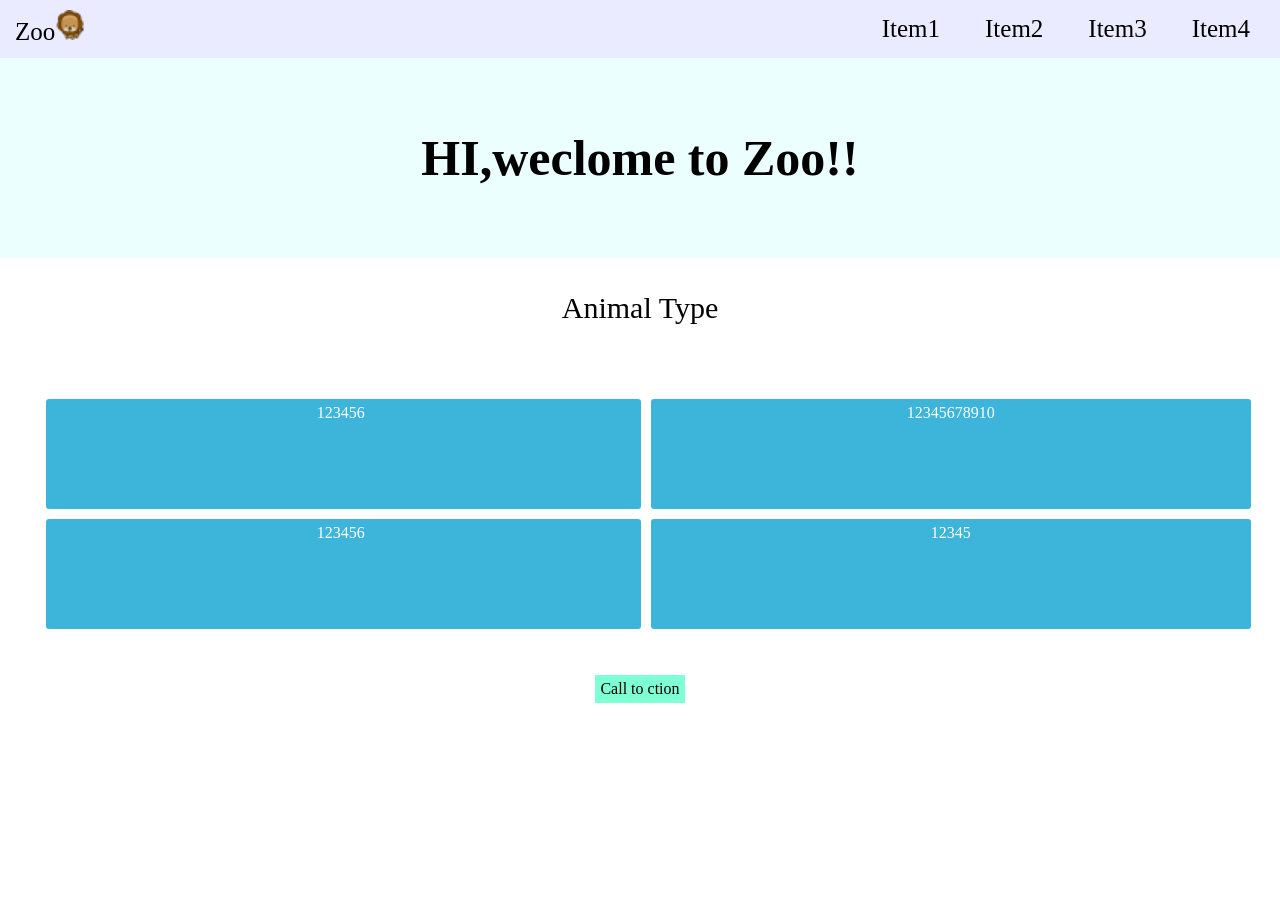
==== Week-1/Assignments-6/index.html @ e2a76466 "Create index.html" ====
<!DOCTYPE html>
<html>
  <head>
        <meta charset="utf-8" />
        <title>assignment-6</title>
        <link href="style.css" rel="stylesheet">
  </head>
  <!-- body這塊可以移除多餘的空白 -->
  <body style="margin:0 ;padding:0%">
    <header>
        <nav class="container">
            <div class="item item1">Zoo<img src="123.png" alt="LION"></div>
            <div class="item item2">Item1</a></div>
            <div class="item item2">Item2</a></div>
            <div class="item item2">Item3</a></div>
            <div class="item item2">Item4</a></div>
        </nav>
      </header>
      <div class="p1">HI,weclome to Zoo!!</div>
      
      <div class="p2">Animal Type</div>
      <div class="container2">
        <ul class="content">
            <div class="name1">123456</div>
            <div class="name1">123456</div>
            <div class="name2">12345678910</div>
            <div class="name2">12345</div>
        </ul>
      </div>
        <foot>
          <div class="container2">
            <div class="end">Call to ction</div>
          </div>
        </foot>
       
  
      
  </body>

</html>
---- Week-1/Assignments-6/style.css ----
.container{
    padding: 0px;
	background-color:#ebebff;
    width: 100%;
    display:inline-flex;
    justify-content:flex-end;
}

.item1{
   flex:1;
   /* 可以讓第一個item靠左對齊 */
   color:black;
   font-size: 25px;
   padding: 5px;
   padding-left: 10px;
   margin:5px;
  

}
.item2{
    font-size: 25px;
    margin-left: auto;
    color:black;
    padding: 5px;
    padding-right: 20px;
    margin:10px;
    border-radius: 3px;
 }

.p1{
    background-color: #ebffff;
    text-align: center;
    line-height: 200px;
    font-size: 50px;
    font-weight: bold;
    margin-top: 0px;
    margin-bottom: 0PX;
}


.p2{
    text-align: center;
    line-height: 100px;
    font-size: 30px;
    margin-top: 0px;
    margin-bottom: 0PX;
}
/* 四個方塊 */
.content{
    
    display:flex;
    flex-wrap: wrap;
    justify-content:center;
    
}
/* 第一個方框 */
.name1{
    color: #fff;
    text-align: center;
	margin: 5px;
    padding: 5px;	
	background: #3db5da;
    border-radius: 3px;
    width:300px;

}

.name2{
    color: #fff;
    text-align: center;
	margin: 5px;
    padding: 5px;	
	background: #3db5da;
    border-radius: 3px;
    width:300px;

}
@media(min-width:1200px){
    .content{
        /* padding-left: 11%; */
        padding-right: 3%;
        width:1200px;
        flex-direction: column;
        height: 280px;
    }
    .name1{
        padding-left:0px;
        width: 590px;
        height:100px;
    }
    .name2{
        width: 590px;
        height:100px;
    }

}
/* 結束 */
.container2{
    display: flex;
    justify-content:center;
}

.end{
    text-align: center;
    padding:5px;
    margin: 5px;
    background-color: aquamarine;
}
img{
    width: 30px;
    height:30px;
}
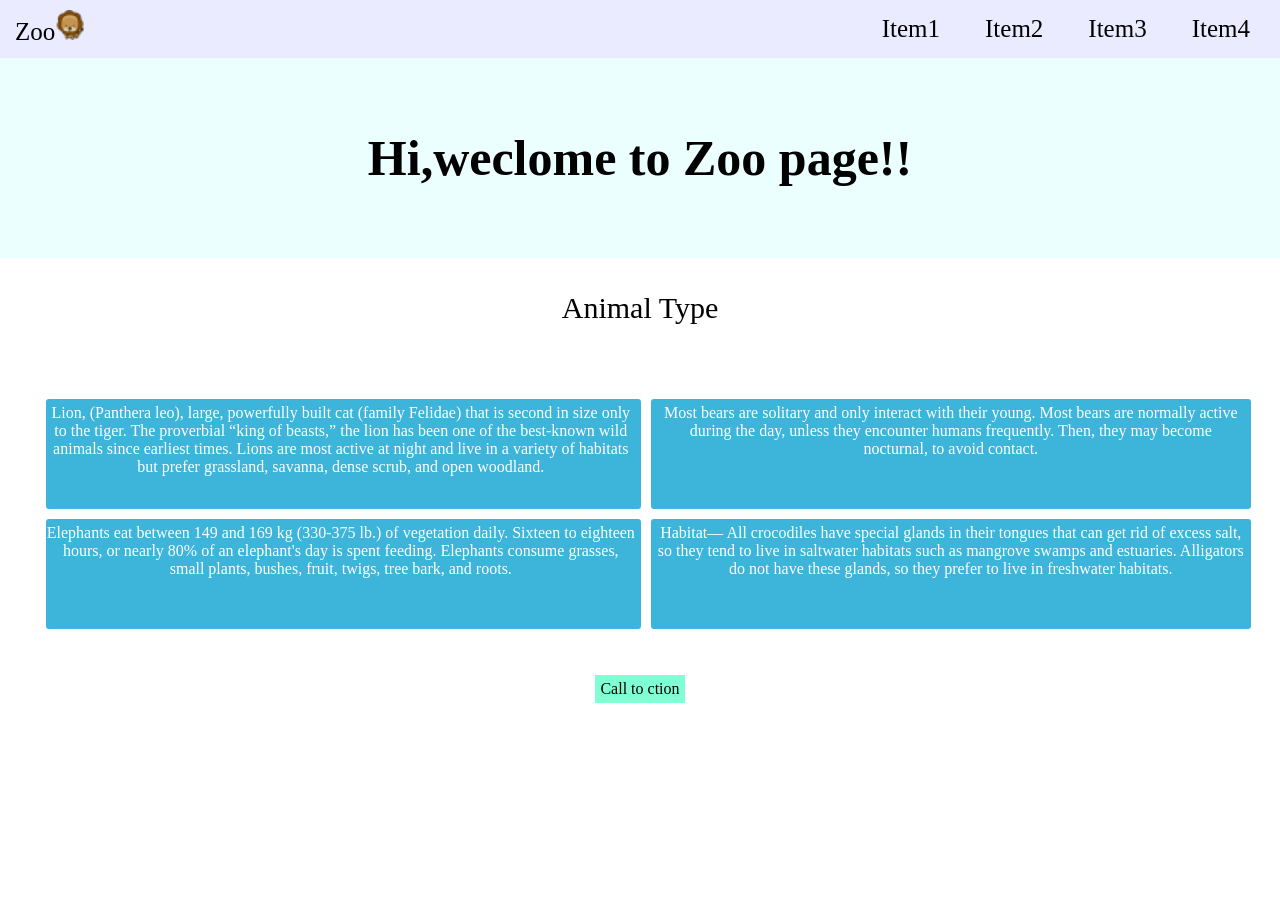
==== commit 86f2030c: "Update index.html" ====
--- a/Week-1/Assignments-6/index.html
+++ b/Week-1/Assignments-6/index.html
@@ -9,22 +9,21 @@
   <body style="margin:0 ;padding:0%">
     <header>
         <nav class="container">
-            <div class="item item1">Zoo<img src="123.png" alt="LION"></div>
+            <div class="item item1" >Zoo<img src="123.png" alt="LION"></div>
             <div class="item item2">Item1</a></div>
             <div class="item item2">Item2</a></div>
             <div class="item item2">Item3</a></div>
             <div class="item item2">Item4</a></div>
         </nav>
       </header>
-      <div class="p1">HI,weclome to Zoo!!</div>
-      
+      <div class="p1">Hi,weclome to Zoo page!!</div>
       <div class="p2">Animal Type</div>
-      <div class="container2">
+      <div class="container2" style=" margin-top: 0px; margin-bottom: 0PX;">
         <ul class="content">
-            <div class="name1">123456</div>
-            <div class="name1">123456</div>
-            <div class="name2">12345678910</div>
-            <div class="name2">12345</div>
+            <div class="name1">Lion, (Panthera leo), large, powerfully built cat (family Felidae) that is second in size only to the tiger. The proverbial “king of beasts,” the lion has been one of the best-known wild animals since earliest times. Lions are most active at night and live in a variety of habitats but prefer grassland, savanna, dense scrub, and open woodland. </div>
+            <div class="name1">Elephants eat between 149 and 169 kg (330-375 lb.) of vegetation daily. Sixteen to eighteen hours, or nearly 80% of an elephant's day is spent feeding. Elephants consume grasses, small plants, bushes, fruit, twigs, tree bark, and roots.</div>
+            <div class="name2">Most bears are solitary and only interact with their young. Most bears are normally active during the day, unless they encounter humans frequently. Then, they may become nocturnal, to avoid contact. </div>
+            <div class="name2">Habitat— All crocodiles have special glands in their tongues that can get rid of excess salt, so they tend to live in saltwater habitats such as mangrove swamps and estuaries. Alligators do not have these glands, so they prefer to live in freshwater habitats.</div>
         </ul>
       </div>
         <foot>
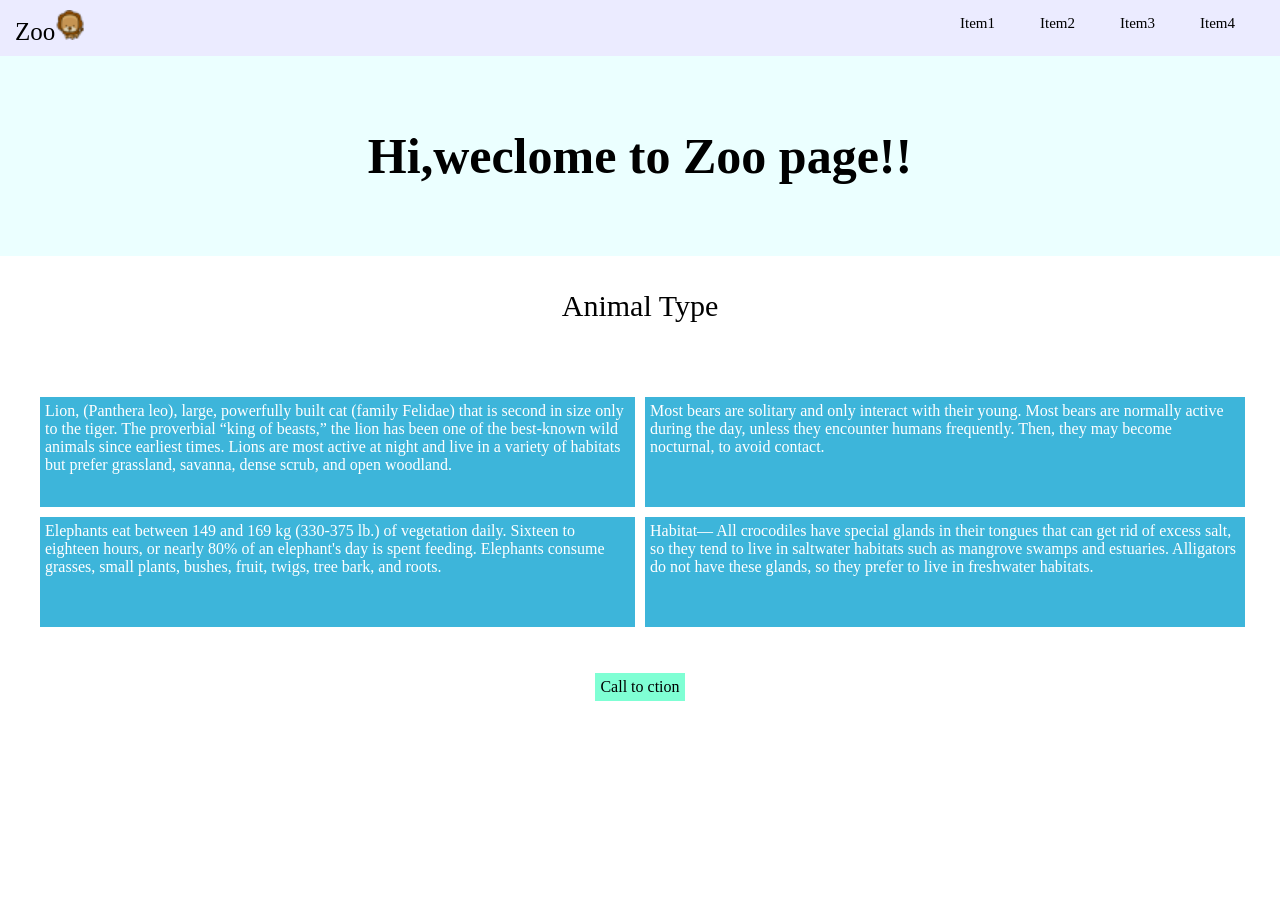
==== commit b769bc84: "Update index.html" ====
--- a/Week-1/Assignments-6/index.html
+++ b/Week-1/Assignments-6/index.html
@@ -13,27 +13,26 @@
             <div class="item item2">Item1</a></div>
             <div class="item item2">Item2</a></div>
             <div class="item item2">Item3</a></div>
-            <div class="item item2">Item4</a></div>
+            <div class="item item2" style="margin-right: 25px;">Item4</a></div>
         </nav>
       </header>
       <div class="p1">Hi,weclome to Zoo page!!</div>
-      <div class="p2">Animal Type</div>
-      <div class="container2" style=" margin-top: 0px; margin-bottom: 0PX;">
-        <ul class="content">
-            <div class="name1">Lion, (Panthera leo), large, powerfully built cat (family Felidae) that is second in size only to the tiger. The proverbial “king of beasts,” the lion has been one of the best-known wild animals since earliest times. Lions are most active at night and live in a variety of habitats but prefer grassland, savanna, dense scrub, and open woodland. </div>
-            <div class="name1">Elephants eat between 149 and 169 kg (330-375 lb.) of vegetation daily. Sixteen to eighteen hours, or nearly 80% of an elephant's day is spent feeding. Elephants consume grasses, small plants, bushes, fruit, twigs, tree bark, and roots.</div>
-            <div class="name2">Most bears are solitary and only interact with their young. Most bears are normally active during the day, unless they encounter humans frequently. Then, they may become nocturnal, to avoid contact. </div>
-            <div class="name2">Habitat— All crocodiles have special glands in their tongues that can get rid of excess salt, so they tend to live in saltwater habitats such as mangrove swamps and estuaries. Alligators do not have these glands, so they prefer to live in freshwater habitats.</div>
-        </ul>
-      </div>
-        <foot>
+      <section>
+        <div class="p2">Animal Type</div>
+        <!-- <div class="container2" style=" margin-top: 0px; margin-bottom: 0PX;"> -->
+          <ul class="content">
+              <div class="name1">Lion, (Panthera leo), large, powerfully built cat (family Felidae) that is second in size only to the tiger. The proverbial “king of beasts,” the lion has been one of the best-known wild animals since earliest times. Lions are most active at night and live in a variety of habitats but prefer grassland, savanna, dense scrub, and open woodland. </div>
+              <div class="name1">Elephants eat between 149 and 169 kg (330-375 lb.) of vegetation daily. Sixteen to eighteen hours, or nearly 80% of an elephant's day is spent feeding. Elephants consume grasses, small plants, bushes, fruit, twigs, tree bark, and roots.</div>
+              <div class="name2">Most bears are solitary and only interact with their young. Most bears are normally active during the day, unless they encounter humans frequently. Then, they may become nocturnal, to avoid contact. </div>
+              <div class="name2">Habitat— All crocodiles have special glands in their tongues that can get rid of excess salt, so they tend to live in saltwater habitats such as mangrove swamps and estuaries. Alligators do not have these glands, so they prefer to live in freshwater habitats.</div>
+          </ul>
+        </div>
+    </section>
+        <footer>
           <div class="container2">
             <div class="end">Call to ction</div>
           </div>
-        </foot>
-       
-  
-      
+        </footer>
   </body>
 
 </html>
--- a/Week-1/Assignments-6/style.css
+++ b/Week-1/Assignments-6/style.css
@@ -18,7 +18,7 @@
 
 }
 .item2{
-    font-size: 25px;
+    font-size: 15px;
     margin-left: auto;
     color:black;
     padding: 5px;
@@ -47,31 +47,26 @@
 }
 /* 四個方塊 */
 .content{
-    
     display:flex;
     flex-wrap: wrap;
     justify-content:center;
-    
 }
 /* 第一個方框 */
 .name1{
     color: #fff;
-    text-align: center;
+    /* text-align: center; */
 	margin: 5px;
     padding: 5px;	
 	background: #3db5da;
-    border-radius: 3px;
     width:300px;
-
 }
 
 .name2{
     color: #fff;
-    text-align: center;
+    /* text-align: center; */
 	margin: 5px;
     padding: 5px;	
 	background: #3db5da;
-    border-radius: 3px;
     width:300px;
 
 }
@@ -84,8 +79,8 @@
         height: 280px;
     }
     .name1{
-        padding-left:0px;
-        width: 590px;
+        margin-left:0px;
+        width: 585px;
         height:100px;
     }
     .name2{
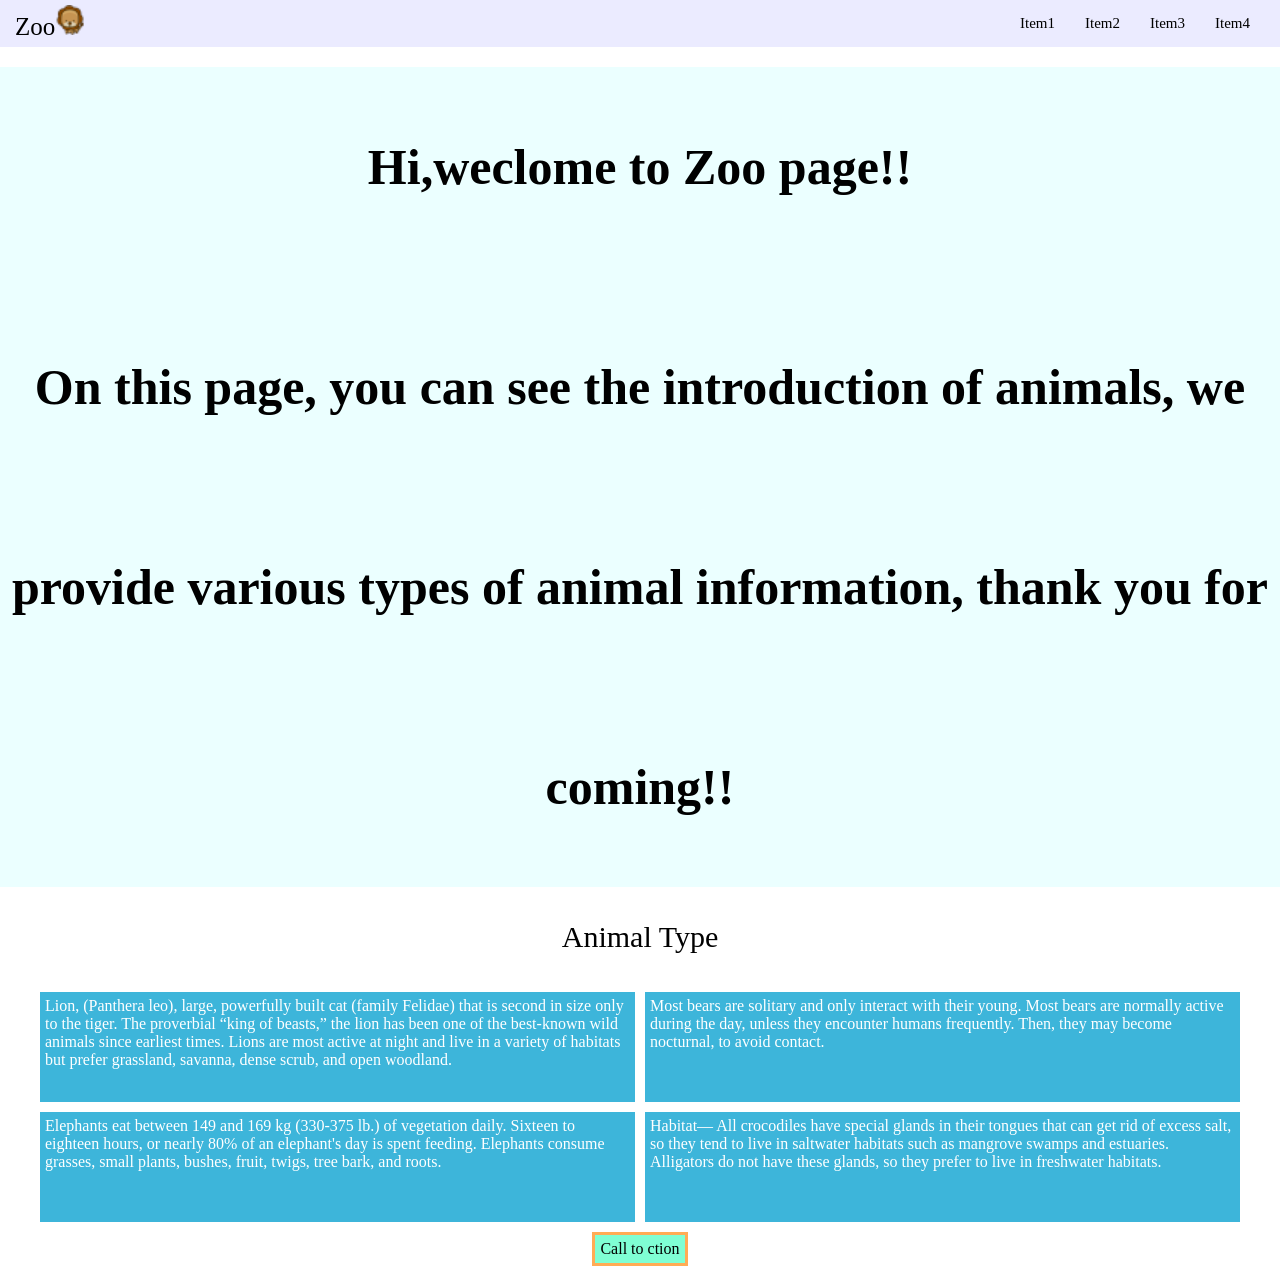
==== commit 0f4539a7: "Update index.html" ====
--- a/Week-1/Assignments-6/index.html
+++ b/Week-1/Assignments-6/index.html
@@ -16,7 +16,10 @@
             <div class="item item2" style="margin-right: 25px;">Item4</a></div>
         </nav>
       </header>
-      <div class="p1">Hi,weclome to Zoo page!!</div>
+      <div class="p1">
+        <div style="margin: 20px; font-size: 50px;">Hi,weclome to Zoo page!!</div>
+        <div>On this page, you can see the introduction of animals, we provide various types of animal information, thank you for coming!!</div>
+      </div>
       <section>
         <div class="p2">Animal Type</div>
         <!-- <div class="container2" style=" margin-top: 0px; margin-bottom: 0PX;"> -->
--- a/Week-1/Assignments-6/style.css
+++ b/Week-1/Assignments-6/style.css
@@ -2,8 +2,8 @@
     padding: 0px;
 	background-color:#ebebff;
     width: 100%;
-    display:inline-flex;
-    justify-content:flex-end;
+    display:flex;
+    justify-content:center;
 }
 
 .item1{
@@ -11,18 +11,16 @@
    /* 可以讓第一個item靠左對齊 */
    color:black;
    font-size: 25px;
-   padding: 5px;
+   padding: 0px;
    padding-left: 10px;
    margin:5px;
-  
-
 }
 .item2{
     font-size: 15px;
     margin-left: auto;
     color:black;
     padding: 5px;
-    padding-right: 20px;
+    /* padding-right: 10px; */
     margin:10px;
     border-radius: 3px;
  }
@@ -30,13 +28,13 @@
 .p1{
     background-color: #ebffff;
     text-align: center;
+    /* 也可以用padding寫法讓高度置中 */
     line-height: 200px;
     font-size: 50px;
     font-weight: bold;
     margin-top: 0px;
     margin-bottom: 0PX;
 }
-
 
 .p2{
     text-align: center;
@@ -54,7 +52,6 @@
 /* 第一個方框 */
 .name1{
     color: #fff;
-    /* text-align: center; */
 	margin: 5px;
     padding: 5px;	
 	background: #3db5da;
@@ -63,7 +60,6 @@
 
 .name2{
     color: #fff;
-    /* text-align: center; */
 	margin: 5px;
     padding: 5px;	
 	background: #3db5da;
@@ -72,11 +68,14 @@
 }
 @media(min-width:1200px){
     .content{
-        /* padding-left: 11%; */
-        padding-right: 3%;
+        padding-right:0px;
+        padding-left:0px;
         width:1200px;
+        /* 設定高度方向改為column */
         flex-direction: column;
-        height: 280px;
+        height: 240px;
+        /* margin:0 auto可以讓區塊置中 */
+        margin: 0 auto;
     }
     .name1{
         margin-left:0px;
@@ -84,7 +83,7 @@
         height:100px;
     }
     .name2{
-        width: 590px;
+        width: 585px;
         height:100px;
     }
 
@@ -99,7 +98,10 @@
     text-align: center;
     padding:5px;
     margin: 5px;
-    background-color: aquamarine;
+    background: aquamarine;
+    border-width: 3px;
+    border-color: rgb(255, 172, 85);
+    border-style: solid;
 }
 img{
     width: 30px;
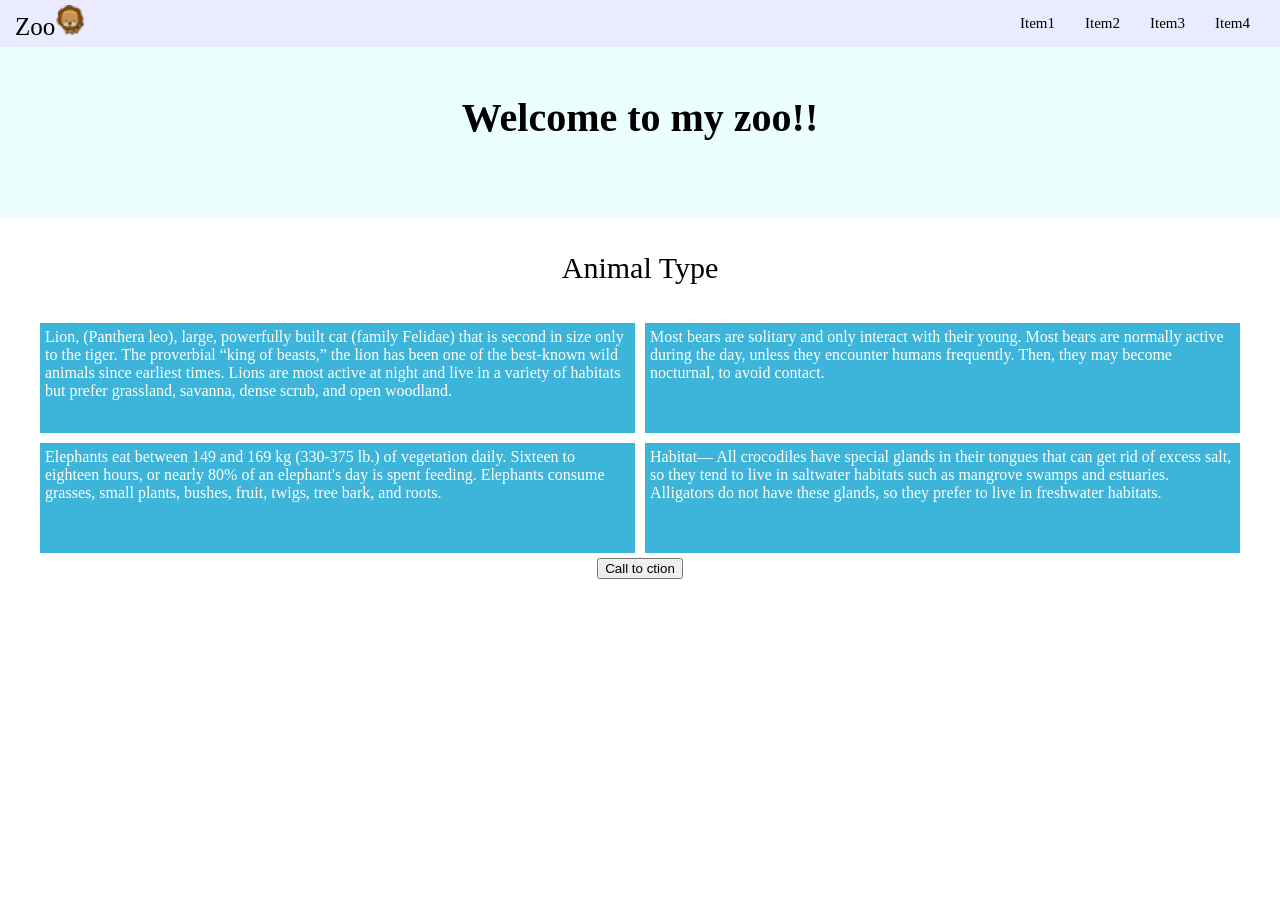
==== commit bd24ee72: "Update index.html" ====
--- a/Week-1/Assignments-6/index.html
+++ b/Week-1/Assignments-6/index.html
@@ -2,8 +2,9 @@
 <html>
   <head>
         <meta charset="utf-8" />
-        <title>assignment-6</title>
-        <link href="style.css" rel="stylesheet">
+      <title>assignment-6</title>
+      <link href="style.css" rel="stylesheet">
+      
   </head>
   <!-- body這塊可以移除多餘的空白 -->
   <body style="margin:0 ;padding:0%">
@@ -16,9 +17,8 @@
             <div class="item item2" style="margin-right: 25px;">Item4</a></div>
         </nav>
       </header>
-      <div class="p1">
-        <div style="margin: 20px; font-size: 50px;">Hi,weclome to Zoo page!!</div>
-        <div>On this page, you can see the introduction of animals, we provide various types of animal information, thank you for coming!!</div>
+      <div class="p1" id="title1">
+        <h1 id="title">Welcome to my zoo!!</h1>
       </div>
       <section>
         <div class="p2">Animal Type</div>
@@ -31,11 +31,17 @@
           </ul>
         </div>
     </section>
-        <footer>
-          <div class="container2">
-            <div class="end">Call to ction</div>
+    <div class="container2">
+      <button class="close">Call to ction</button>
+    </div>
+          <div class="list" style="display: none;">
+            <ul class="content">
+              <div class="name1">Lion, (Panthera leo), large, powerfully built cat (family Felidae) that is second in size only to the tiger. The proverbial “king of beasts,” the lion has been one of the best-known wild animals since earliest times. Lions are most active at night and live in a variety of habitats but prefer grassland, savanna, dense scrub, and open woodland. </div>
+              <div class="name1">Elephants eat between 149 and 169 kg (330-375 lb.) of vegetation daily. Sixteen to eighteen hours, or nearly 80% of an elephant's day is spent feeding. Elephants consume grasses, small plants, bushes, fruit, twigs, tree bark, and roots.</div>
+              <div class="name2">Most bears are solitary and only interact with their young. Most bears are normally active during the day, unless they encounter humans frequently. Then, they may become nocturnal, to avoid contact. </div>
+              <div class="name2">Habitat— All crocodiles have special glands in their tongues that can get rid of excess salt, so they tend to live in saltwater habitats such as mangrove swamps and estuaries. Alligators do not have these glands, so they prefer to live in freshwater habitats.</div>
+            </ul>
           </div>
-        </footer>
-  </body>
-
+          <script src="assignment6.js"></script>
+  </body>          
 </html>
--- a/Week-1/Assignments-6/style.css
+++ b/Week-1/Assignments-6/style.css
@@ -3,7 +3,6 @@
 	background-color:#ebebff;
     width: 100%;
     display:flex;
-    justify-content:center;
 }
 
 .item1{
@@ -17,20 +16,20 @@
 }
 .item2{
     font-size: 15px;
-    margin-left: auto;
+    /* margin-left: auto; */
     color:black;
     padding: 5px;
     /* padding-right: 10px; */
     margin:10px;
-    border-radius: 3px;
  }
 
 .p1{
     background-color: #ebffff;
     text-align: center;
     /* 也可以用padding寫法讓高度置中 */
-    line-height: 200px;
-    font-size: 50px;
+    padding-top: 20px;
+    padding-bottom: 50px;
+    font-size: 20px;
     font-weight: bold;
     margin-top: 0px;
     margin-bottom: 0PX;
